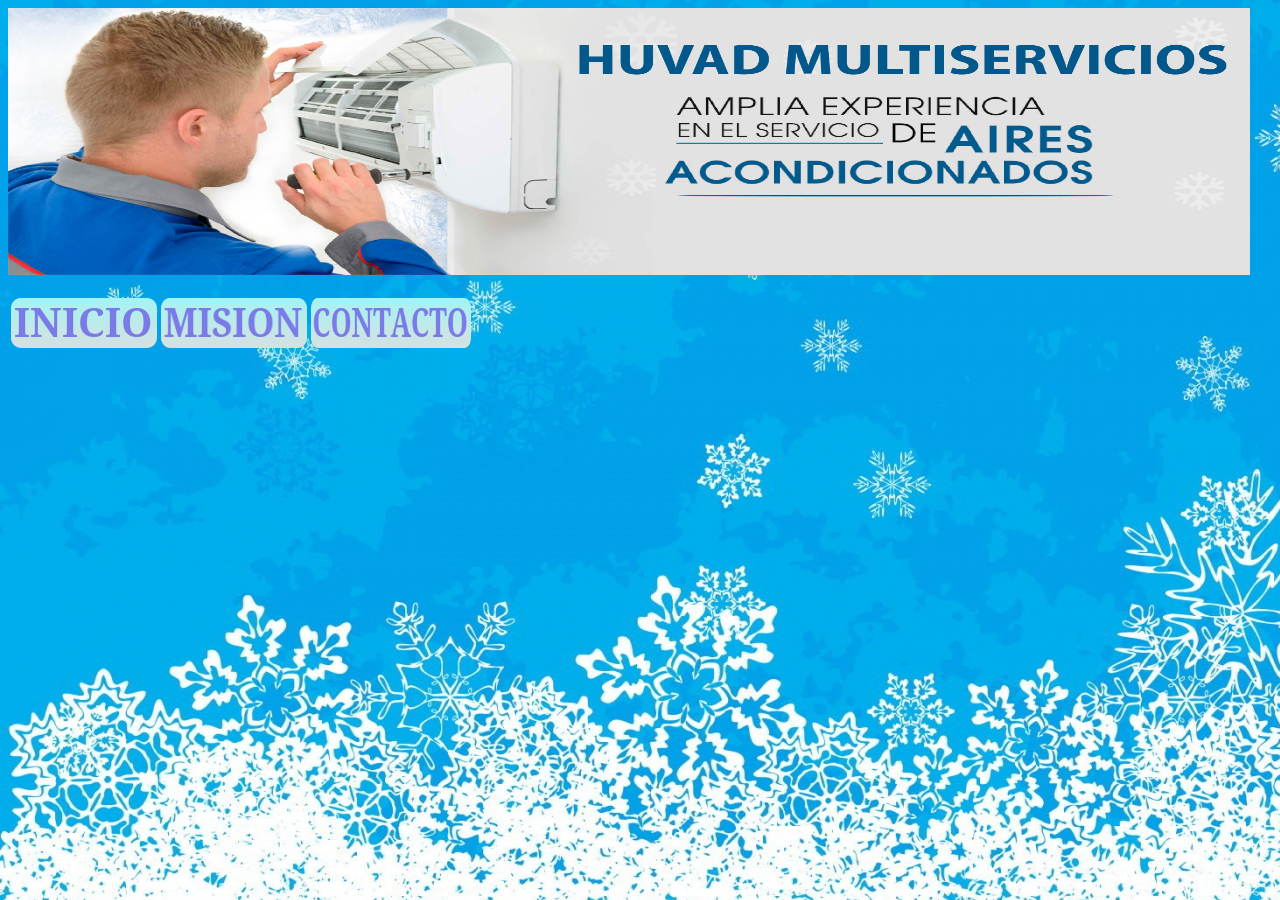
==== contacto.html @ e6f476cd "Index" ====
<!DOCTYPE html>
<html lang="en">
<head>
    <meta charset="UTF-8">
    <meta name="viewport" content="width=>, initial-scale=1.0">
    <title>Servicio de Refrigeracion HUVAT</title>
</head>
<body>
    <body background="Imagenes/FONDO.jpg">
    <img src="Imagenes/Banner.jpg" alt="" width="1242" height="267">
        <style type="text/css">
            td {
                width: auto;
                height: auto;
            }
        </style>
    <table border="0" >
    
        <tr>
            <td>
                <p>
                    <a href="index.html"><img src="Imagenes/button_inicio.png" alt="" width="146" height="50"></a>
                </p>
            </td>
            <td>
                <p>
                    <a href="mision.html"><img src="Imagenes/button_mision.png" alt="" width="146" height="50"></a>
                </p>
            </td>
            <td>
                <p>
                    <a href="contacto.html"><img src="Imagenes/button_contacto.png" alt="" width="160" height="50"></a>
                </p>
            </td>
        </tr>

    </table>
</body>
</html>
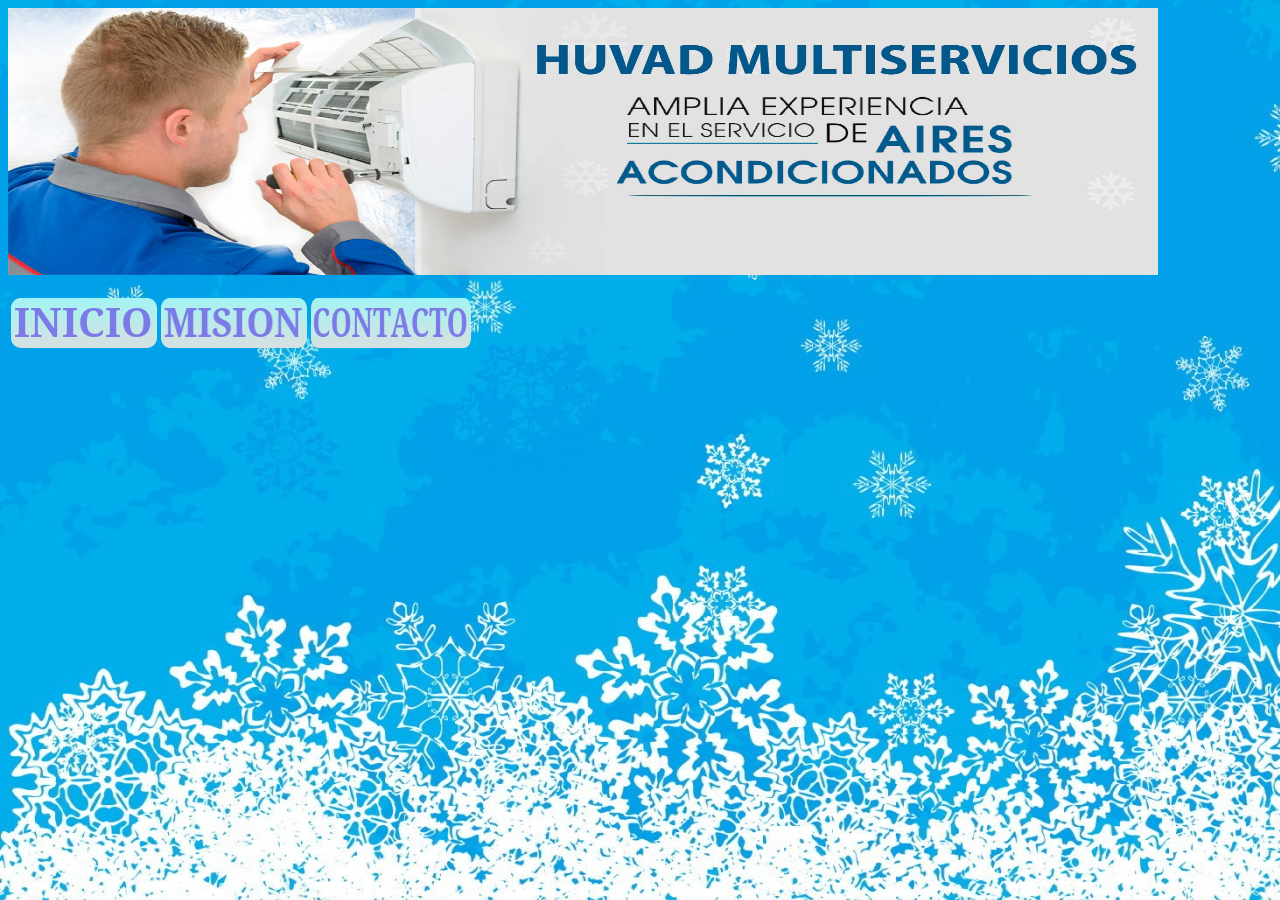
==== commit 461f3695: "Prueba" ====
--- a/contacto.html
+++ b/contacto.html
@@ -7,7 +7,7 @@
 </head>
 <body>
     <body background="Imagenes/FONDO.jpg">
-    <img src="Imagenes/Banner.jpg" alt="" width="1242" height="267">
+    <img src="Imagenes/Banner.jpg" alt="" width="1150" height="267">
         <style type="text/css">
             td {
                 width: auto;
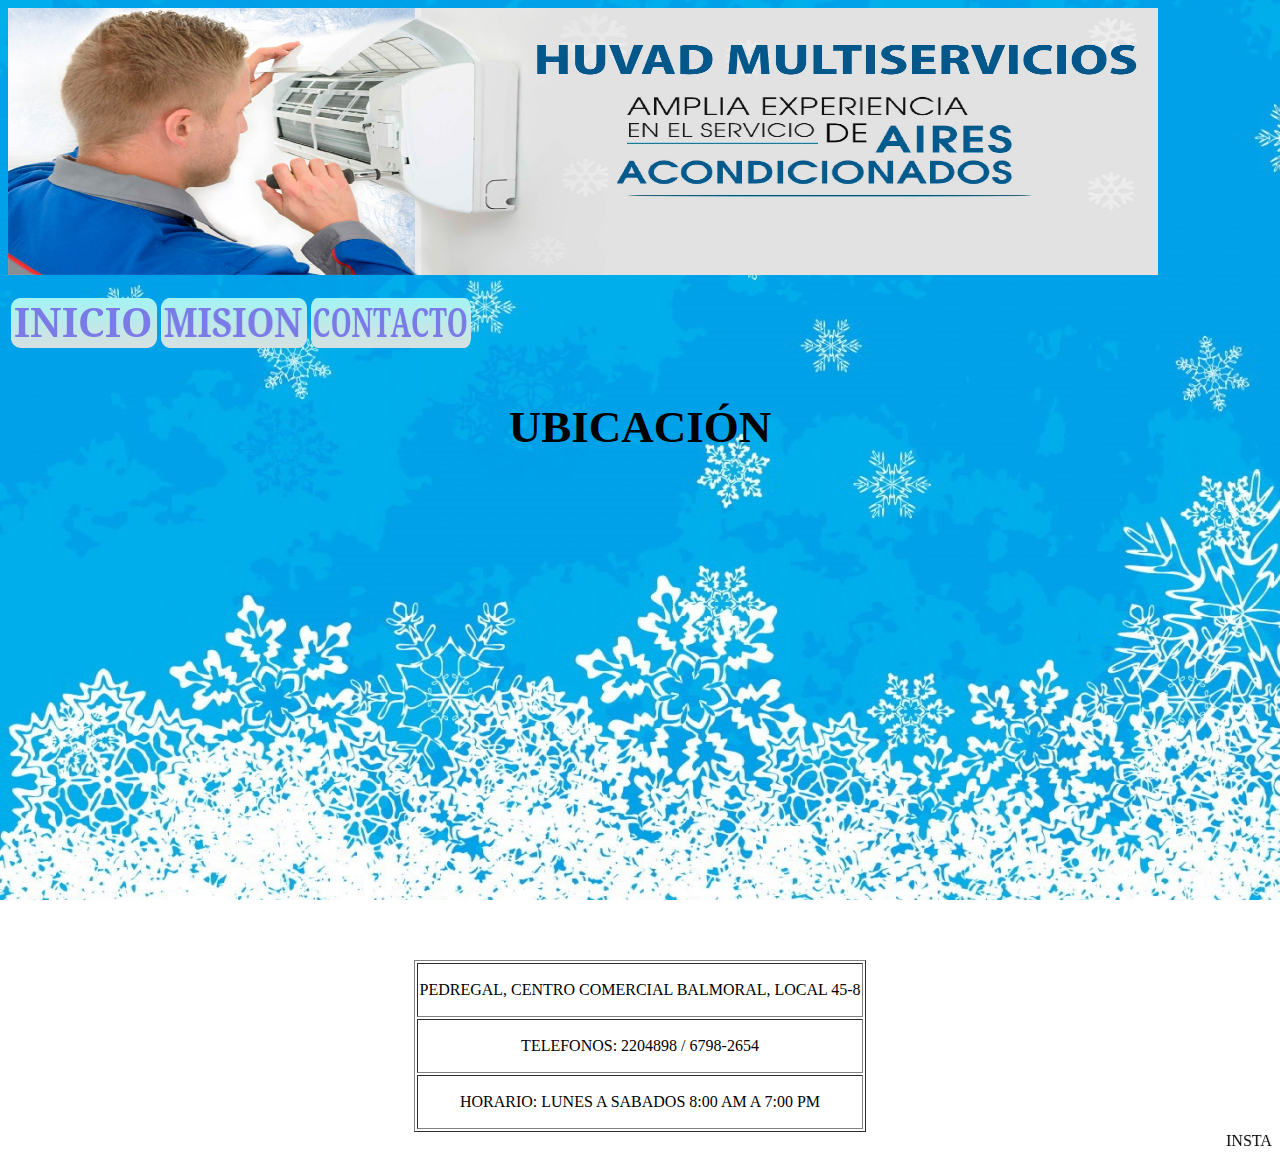
==== commit 27028048: "Prueba" ====
--- a/contacto.html
+++ b/contacto.html
@@ -4,6 +4,7 @@
     <meta charset="UTF-8">
     <meta name="viewport" content="width=>, initial-scale=1.0">
     <title>Servicio de Refrigeracion HUVAT</title>
+    <link rel="stylesheet" href="estilos.css">
 </head>
 <body>
     <body background="Imagenes/FONDO.jpg">
@@ -33,7 +34,28 @@
                 </p>
             </td>
         </tr>
-
     </table>
+    <h1>UBICACI&Oacute;N</h1>
+    <center><iframe src="https://www.google.com/maps/embed?pb=!1m14!1m12!1m3!1d3940.0460783293856!2d-79.43363273343184!3d9.059561696749817!2m3!1f0!2f0!3f0!3m2!1i1024!2i768!4f13.1!5e0!3m2!1ses-419!2spa!4v1605461662625!5m2!1ses-419!2spa" frameborder="0" width="600" height="450"></iframe></center>
+    <table border="1" align="center">
+        <h2>
+        <tr>
+        <td>
+            <p>PEDREGAL, CENTRO COMERCIAL BALMORAL, LOCAL 45-8 </p> 
+        </td>
+    </tr>
+    <tr>
+        <td>
+            <p> TELEFONOS: 2204898 / 6798-2654</p>
+        </td>
+    </tr>
+    <tr>
+        <td>
+            <p>HORARIO: LUNES A SABADOS 8:00 AM A 7:00 PM</p> 
+        </td>
+    </tr>
+    </table>
+        <marquee behavior="" direction="">INSTALACIÓN, MANTENIMIENTO PREVENTIVO Y CORRECTIVO DE AIRES ACONDICIONADOS, NEVERAS Y CAVAS CUARTOS.</marquee>
+     </h2>
 </body>
 </html>--- a/estilos.css
+++ b/estilos.css
@@ -0,0 +1,7 @@
+h1{color: black; text-align: center;font-size: 45px}
+h2{color: black; text-align: justify; font-size: 27px;}
+body {
+    background-attachment: fixed;
+    background-size: auto;
+}
+table { text-align: center; color: black; font-size: medium;}